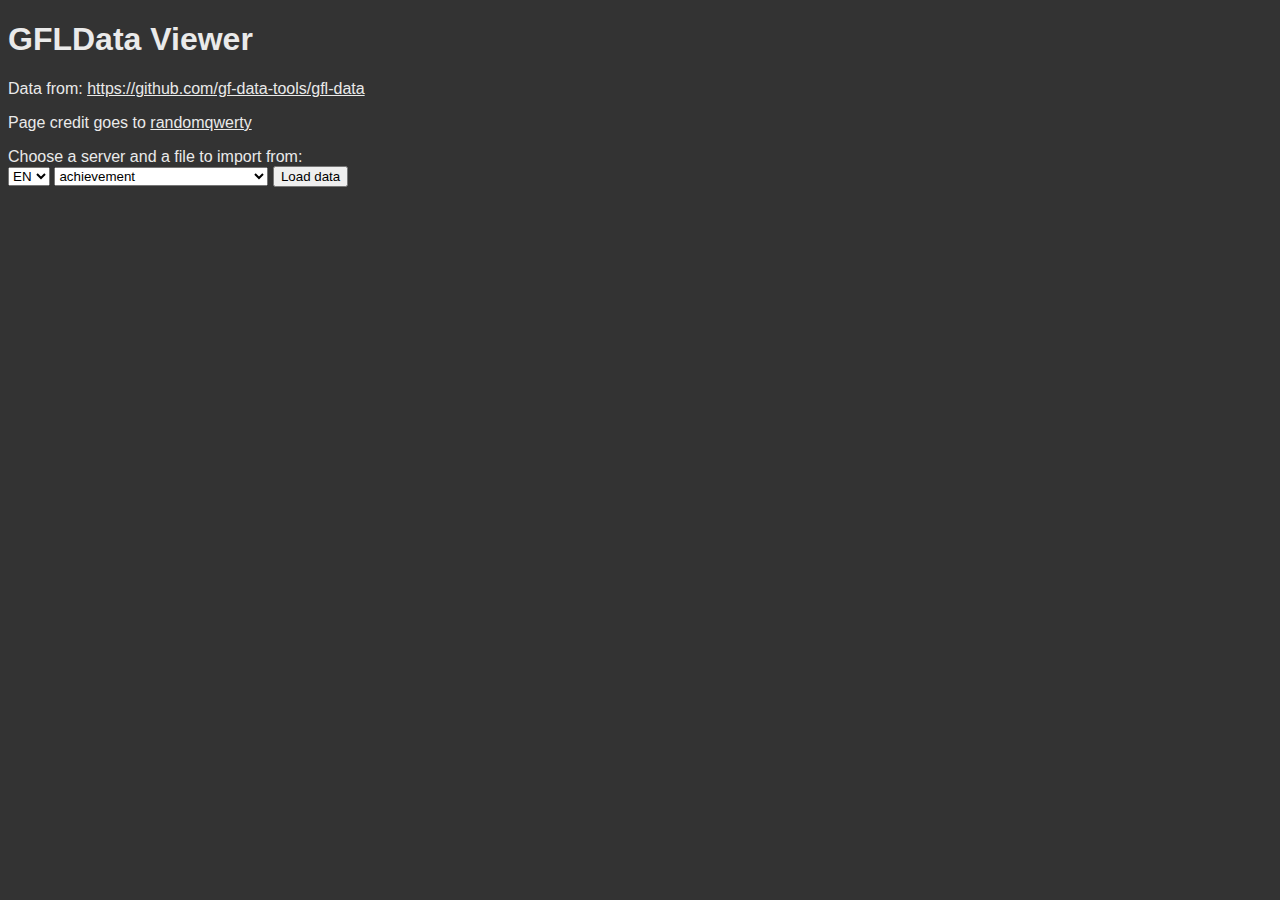
==== gh-pages/data_viewer/index.html @ c0a05780 "prepare gh-pages branch" ====
<!DOCTYPE html>
<html lang="en">
  <head>
	<link rel="stylesheet" type="text/css" href="https://cdn.datatables.net/v/dt/jszip-2.5.0/dt-1.10.25/b-1.7.1/b-colvis-1.7.1/b-html5-1.7.1/cr-1.5.4/date-1.1.1/fh-3.1.9/sb-1.1.0/datatables.min.css"/>
	<link rel="stylesheet" href="style.css">
    <title>GFL Data Viewer</title>
  </head>
  
  <body>
    <h1>GFLData Viewer</h1>
	<p>Data from: <a href="https://github.com/gf-data-tools/gfl-data">https://github.com/gf-data-tools/gfl-data</a></p>
	<p>Page credit goes to <a href="https://github.com/randomqwerty/randomqwerty.github.io">randomqwerty</a></p>

	<label for="selectServer">Choose a server and a file to import from:</label>
	<br>
	
	<select name="selectServer" id="selectServer">
	  <option value="en">EN</option>
	  <option value="jp">JP</option>
	  <option value="kr">KR</option>
	  <option value="ch">CH</option>
	</select>
	
	<select name="selectServer" id="selectFile">
		<option></option>
	</select>
	
	<button onclick="UpdateData()">Load data</button>
	<br>
	
    <table id="container" style="white-space:nowrap;"></table>
    
	<script type="text/javascript" src="https://code.jquery.com/jquery-3.6.0.min.js"></script>
	<script type="text/javascript" src="https://cdn.datatables.net/v/dt/jszip-2.5.0/dt-1.10.25/b-1.7.1/b-colvis-1.7.1/b-html5-1.7.1/cr-1.5.4/date-1.1.1/fh-3.1.9/sb-1.1.0/datatables.min.js"></script>
	<script type="text/javascript" src="https://cdn.datatables.net/plug-ins/1.10.25/dataRender/ellipsis.js"></script>	
	<script type="text/javascript" src="jsonFiles.js"></script>
	<script type="text/javascript" src="index.js"></script>
  </body>
</html>
---- gh-pages/data_viewer/style.css ----
body {
  background-color: #333333;
  font-family: 'Noto Sans', 'Noto Sans SC', sans-serif;
  color: #EAEAEA;
}
a {
  color: #EAEAEA;
}
td {
  background-color: #333333;
  font-family: 'Noto Sans', 'Noto Sans SC', sans-serif;
  color: #EAEAEA;
}
th {
  text-align: left;
}
#container_previous {
	background-color: #EAEAEA;
}
#container_next {
	background-color: #EAEAEA;
}
#container_paginate{
	background-color: #EAEAEA;
}
#container_info{
	color: #EAEAEA;
}
div.dtsb-searchBuilder button.dtsb-button,
div.dtsb-searchBuilder select {
	background-color: #EAEAEA;
}
div.dtsb-searchBuilder div.dtsb-titleRow button.dtsb-clearAll {
	background-color: #EAEAEA;
}
div.dtsb-searchBuilder div.dtsb-group button.dtsb-clearGroup {
	background-color: #EAEAEA;
}
div.dtsb-searchBuilder div.dtsb-logicContainer button {
	background-color: #EAEAEA;
}
div.dataTables_wrapper .dataTables_filter {
	color: #EAEAEA;
}

.dataTables_wrapper .dataTables_length, .dataTables_wrapper .dataTables_filter, .dataTables_wrapper .dataTables_info, .dataTables_wrapper .dataTables_processing, .dataTables_wrapper .dataTables_paginate {
    color: #EAEAEA;
}
.dataTables_wrapper .dataTables_length select {
    background-color: #EAEAEA;
}
button.dt-button, div.dt-button, a.dt-button, input.dt-button {
    background-color: #EAEAEA;
}
table.fixedHeader-floating {
  position: fixed !important;
  background-color: #333333;
}
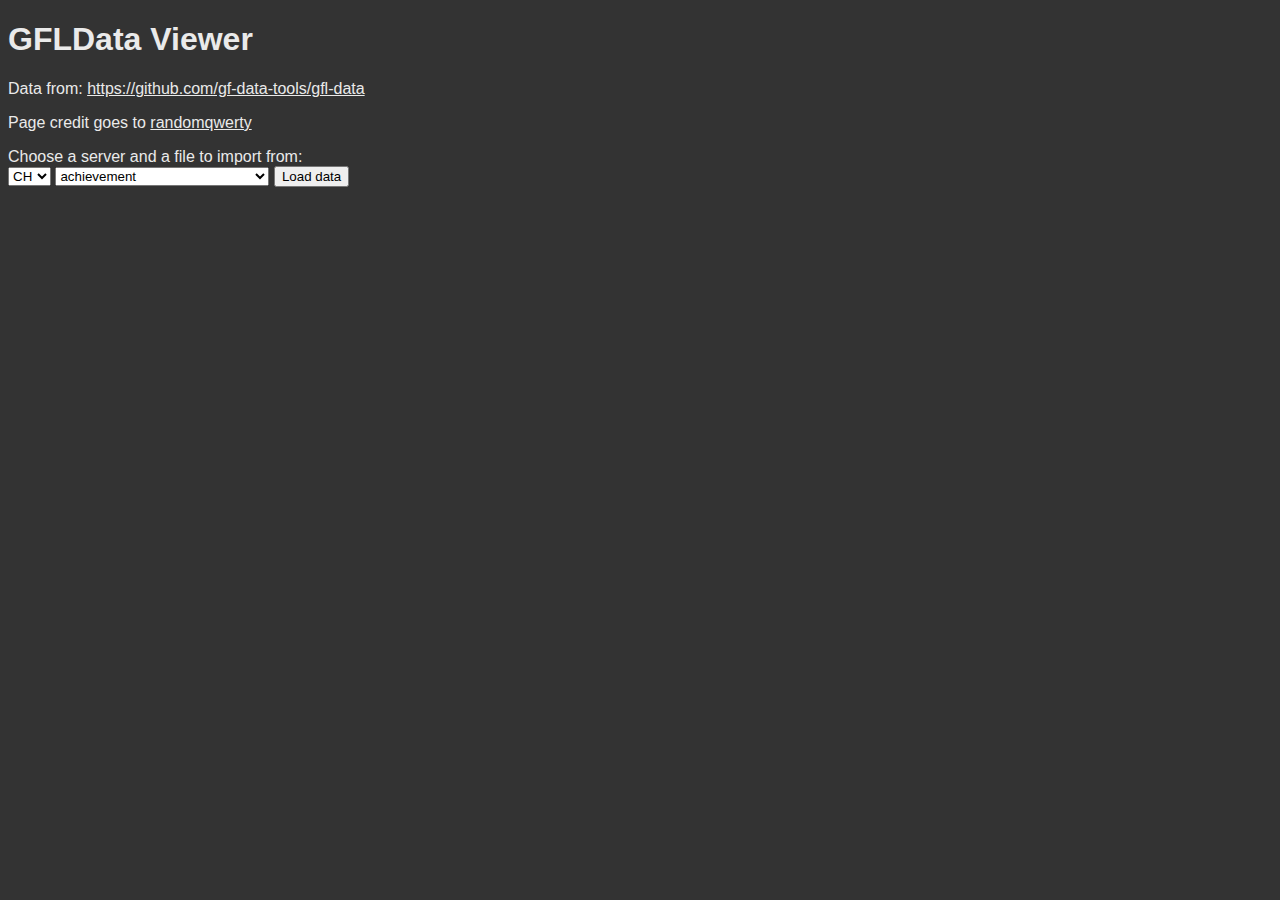
==== commit 9cd4a795: "test" ====
--- a/gh-pages/data_viewer/index.html
+++ b/gh-pages/data_viewer/index.html
@@ -15,10 +15,11 @@
 	<br>
 	
 	<select name="selectServer" id="selectServer">
+	  <option value="ch">CH</option>
+	  <option value="tw">TW</option>
+	  <option value="kr">KR</option>
 	  <option value="en">EN</option>
 	  <option value="jp">JP</option>
-	  <option value="kr">KR</option>
-	  <option value="ch">CH</option>
 	</select>
 	
 	<select name="selectServer" id="selectFile">
@@ -29,7 +30,6 @@
 	<br>
 	
     <table id="container" style="white-space:nowrap;"></table>
-    
 	<script type="text/javascript" src="https://code.jquery.com/jquery-3.6.0.min.js"></script>
 	<script type="text/javascript" src="https://cdn.datatables.net/v/dt/jszip-2.5.0/dt-1.10.25/b-1.7.1/b-colvis-1.7.1/b-html5-1.7.1/cr-1.5.4/date-1.1.1/fh-3.1.9/sb-1.1.0/datatables.min.js"></script>
 	<script type="text/javascript" src="https://cdn.datatables.net/plug-ins/1.10.25/dataRender/ellipsis.js"></script>	
